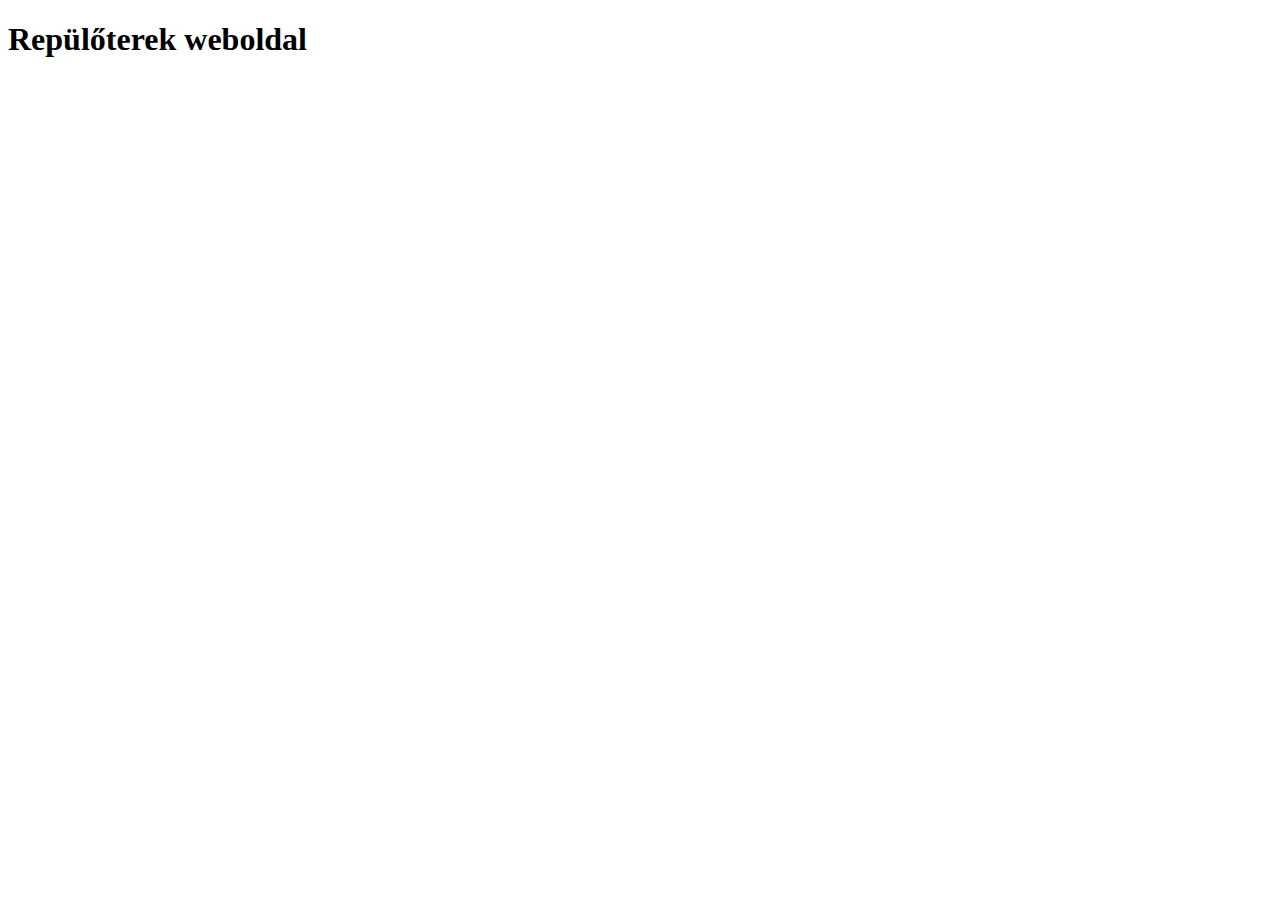
==== index.html @ 752812ea "add index.html" ====
<!DOCTYPE html>
<html lang="en">
  <head>
    <meta charset="UTF-8" />
    <meta name="viewport" content="width=device-width, initial-scale=1.0" />
    <title>Repülőterek weboldal</title>
  </head>
  <body>
    <h1>Repülőterek weboldal</h1>
  </body>
</html>
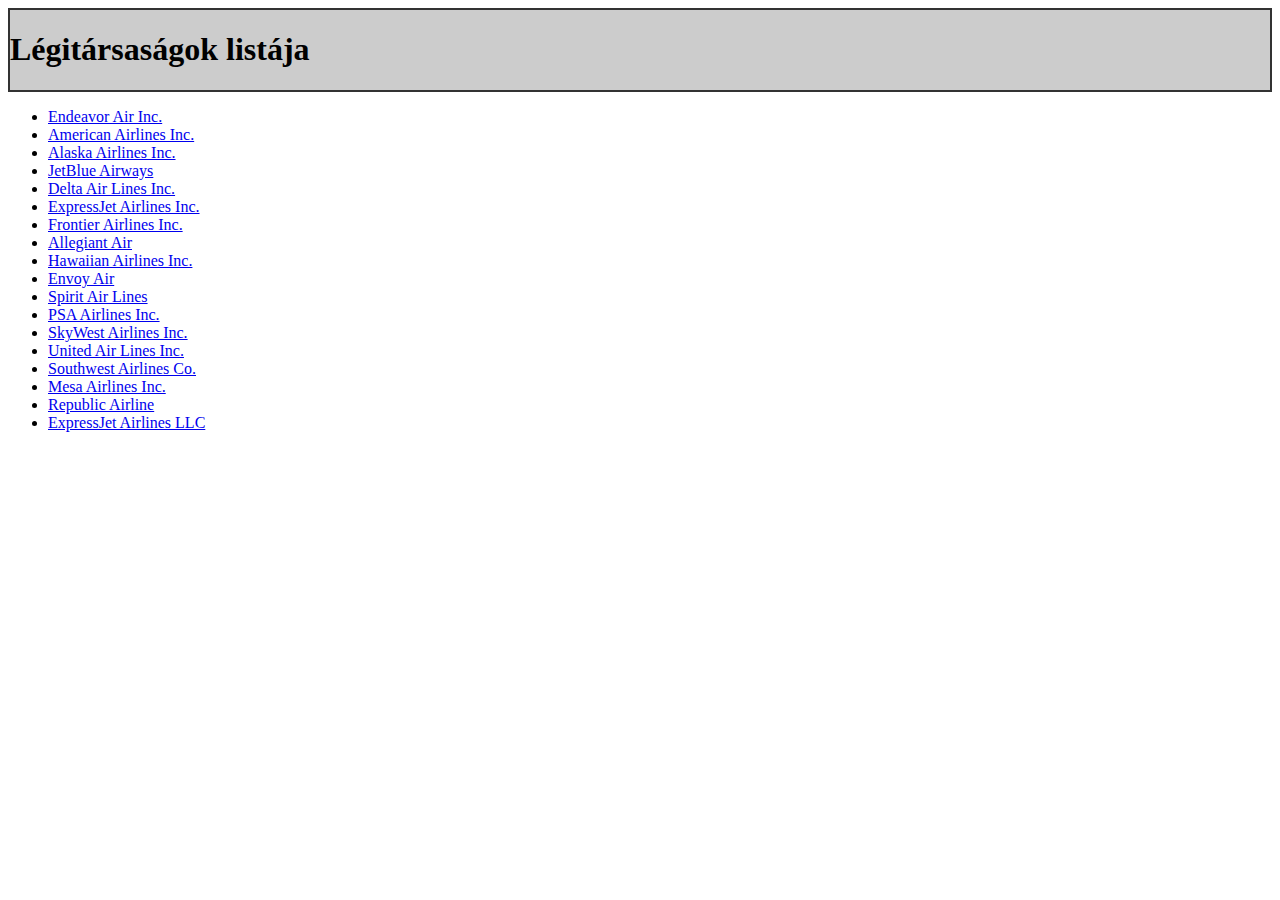
==== commit 315c42d4: "add legitarsasagok" ====
--- a/index.html
+++ b/index.html
@@ -1,11 +1 @@
-<!DOCTYPE html>
-<html lang="en">
-  <head>
-    <meta charset="UTF-8" />
-    <meta name="viewport" content="width=device-width, initial-scale=1.0" />
-    <title>Repülőterek weboldal</title>
-  </head>
-  <body>
-    <h1>Repülőterek weboldal</h1>
-  </body>
-</html>
+<!doctype html><html lang="en"><head><meta charset="utf-8"/><meta name="viewport" content="width=device-width,initial-scale=1,shrink-to-fit=no"/><meta name="theme-color" content="#000000"/><link rel="manifest" href="/manifest.json"/><link rel="shortcut icon" href="/favicon.ico"/><link rel="stylesheet" href="https://stackpath.bootstrapcdn.com/bootstrap/4.5.0/css/bootstrap.min.css" integrity="sha384-9aIt2nRpC12Uk9gS9baDl411NQApFmC26EwAOH8WgZl5MYYxFfc+NcPb1dKGj7Sk" crossorigin="anonymous"/><title>React App</title><link href="/static/css/main.90d85eb7.chunk.css" rel="stylesheet"></head><body><noscript>You need to enable JavaScript to run this app.</noscript><div id="root"></div><script src="https://code.jquery.com/jquery-3.5.1.slim.min.js" integrity="sha384-DfXdz2htPH0lsSSs5nCTpuj/zy4C+OGpamoFVy38MVBnE+IbbVYUew+OrCXaRkfj" crossorigin="anonymous"></script><script src="https://cdn.jsdelivr.net/npm/popper.js@1.16.0/dist/umd/popper.min.js" integrity="sha384-Q6E9RHvbIyZFJoft+2mJbHaEWldlvI9IOYy5n3zV9zzTtmI3UksdQRVvoxMfooAo" crossorigin="anonymous"></script><script src="https://stackpath.bootstrapcdn.com/bootstrap/4.5.0/js/bootstrap.min.js" integrity="sha384-OgVRvuATP1z7JjHLkuOU7Xw704+h835Lr+6QL9UvYjZE3Ipu6Tp75j7Bh/kR0JKI" crossorigin="anonymous"></script><script>!function(l){function e(e){for(var r,t,n=e[0],o=e[1],u=e[2],f=0,i=[];f<n.length;f++)t=n[f],p[t]&&i.push(p[t][0]),p[t]=0;for(r in o)Object.prototype.hasOwnProperty.call(o,r)&&(l[r]=o[r]);for(s&&s(e);i.length;)i.shift()();return c.push.apply(c,u||[]),a()}function a(){for(var e,r=0;r<c.length;r++){for(var t=c[r],n=!0,o=1;o<t.length;o++){var u=t[o];0!==p[u]&&(n=!1)}n&&(c.splice(r--,1),e=f(f.s=t[0]))}return e}var t={},p={1:0},c=[];function f(e){if(t[e])return t[e].exports;var r=t[e]={i:e,l:!1,exports:{}};return l[e].call(r.exports,r,r.exports,f),r.l=!0,r.exports}f.m=l,f.c=t,f.d=function(e,r,t){f.o(e,r)||Object.defineProperty(e,r,{enumerable:!0,get:t})},f.r=function(e){"undefined"!=typeof Symbol&&Symbol.toStringTag&&Object.defineProperty(e,Symbol.toStringTag,{value:"Module"}),Object.defineProperty(e,"__esModule",{value:!0})},f.t=function(r,e){if(1&e&&(r=f(r)),8&e)return r;if(4&e&&"object"==typeof r&&r&&r.__esModule)return r;var t=Object.create(null);if(f.r(t),Object.defineProperty(t,"default",{enumerable:!0,value:r}),2&e&&"string"!=typeof r)for(var n in r)f.d(t,n,function(e){return r[e]}.bind(null,n));return t},f.n=function(e){var r=e&&e.__esModule?function(){return e.default}:function(){return e};return f.d(r,"a",r),r},f.o=function(e,r){return Object.prototype.hasOwnProperty.call(e,r)},f.p="/";var r=window.webpackJsonp=window.webpackJsonp||[],n=r.push.bind(r);r.push=e,r=r.slice();for(var o=0;o<r.length;o++)e(r[o]);var s=n;a()}([])</script><script src="/static/js/2.41916874.chunk.js"></script><script src="/static/js/main.45f1ae1f.chunk.js"></script></body></html>--- a/static/css/main.90d85eb7.chunk.css
+++ b/static/css/main.90d85eb7.chunk.css
@@ -0,0 +1,2 @@
+.header_szurke__3h9e8{background-color:#ccc;border:2px solid #333}.legitarsasagOldal_hivatkozas__2WKv7 a{color:#3cb878;text-decoration:underline}
+/*# sourceMappingURL=main.90d85eb7.chunk.css.map */